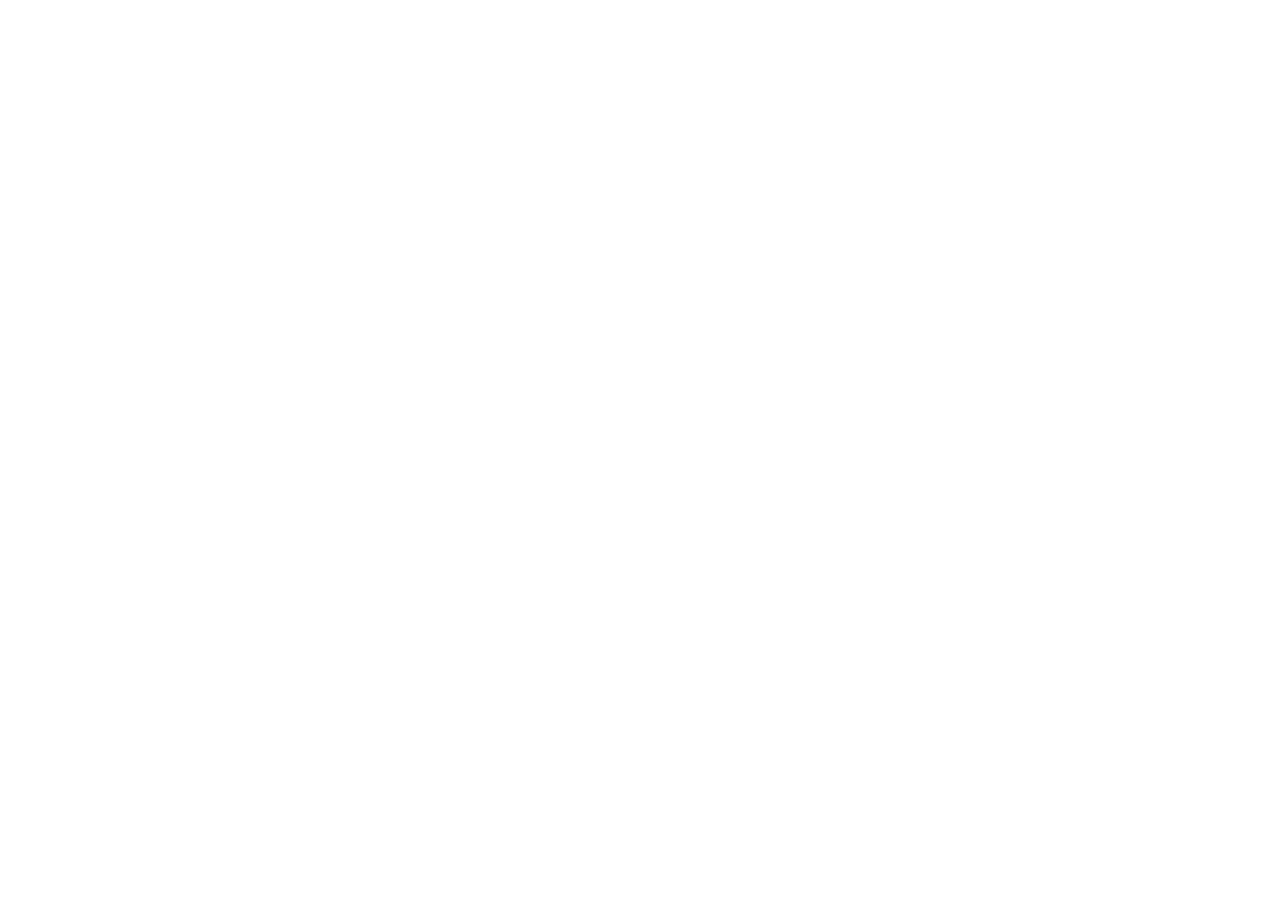
==== index.html @ 574231b0 "Ossature du projet caviste + bootstrap + jquery" ====
<!DOCTYPE html>
<html lang="fr">
<head>
  <meta charset="UTF-8">
  <meta http-equiv="X-UA-Compatible" content="IE=edge">
  <meta name="viewport" content="width=device-width, initial-scale=1.0">
  <title>Caviste</title>
  <script src="https://ajax.googleapis.com/ajax/libs/jquery/3.6.0/jquery.min.js"></script>
  <script src="js/main.js"></script>

  <link href="css/style.css" rel="stylesheet">

  <link href="https://cdn.jsdelivr.net/npm/bootstrap@5.0.0-beta3/dist/css/bootstrap.min.css" rel="stylesheet" integrity="sha384-eOJMYsd53ii+scO/bJGFsiCZc+5NDVN2yr8+0RDqr0Ql0h+rP48ckxlpbzKgwra6" crossorigin="anonymous">
  <script src="https://cdn.jsdelivr.net/npm/bootstrap@5.0.0-beta3/dist/js/bootstrap.bundle.min.js" integrity="sha384-JEW9xMcG8R+pH31jmWH6WWP0WintQrMb4s7ZOdauHnUtxwoG2vI5DkLtS3qm9Ekf" crossorigin="anonymous"></script>

  <script src="https://cdn.jsdelivr.net/npm/@popperjs/core@2.9.1/dist/umd/popper.min.js" integrity="sha384-SR1sx49pcuLnqZUnnPwx6FCym0wLsk5JZuNx2bPPENzswTNFaQU1RDvt3wT4gWFG" crossorigin="anonymous"></script>
  <script src="https://cdn.jsdelivr.net/npm/bootstrap@5.0.0-beta3/dist/js/bootstrap.min.js" integrity="sha384-j0CNLUeiqtyaRmlzUHCPZ+Gy5fQu0dQ6eZ/xAww941Ai1SxSY+0EQqNXNE6DZiVc" crossorigin="anonymous"></script>
</head>
<body>
  
</body>
</html>
---- css/style.css ----
/*
  Project main stylesheet
*/
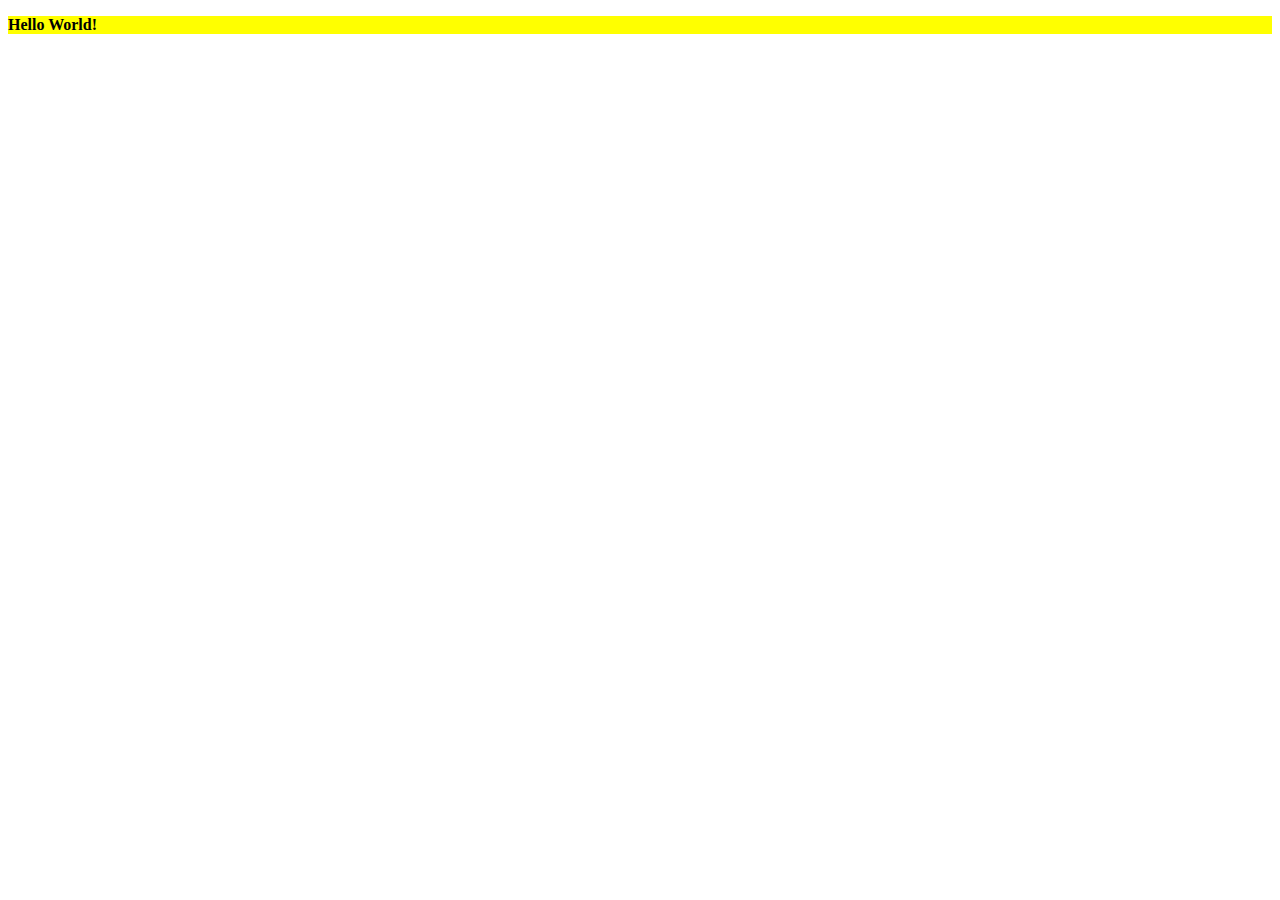
==== commit f307483c: "test" ====
--- a/index.html
+++ b/index.html
@@ -17,6 +17,7 @@
   <script src="https://cdn.jsdelivr.net/npm/bootstrap@5.0.0-beta3/dist/js/bootstrap.min.js" integrity="sha384-j0CNLUeiqtyaRmlzUHCPZ+Gy5fQu0dQ6eZ/xAww941Ai1SxSY+0EQqNXNE6DZiVc" crossorigin="anonymous"></script>
 </head>
 <body>
-  
+  <p class="p">Hello World!</p>
+
 </body>
 </html>--- a/css/style.css
+++ b/css/style.css
@@ -1,3 +1,7 @@
 /*
   Project main stylesheet
 */
+p {
+  font-weight: bold;
+  background-color: yellow;
+}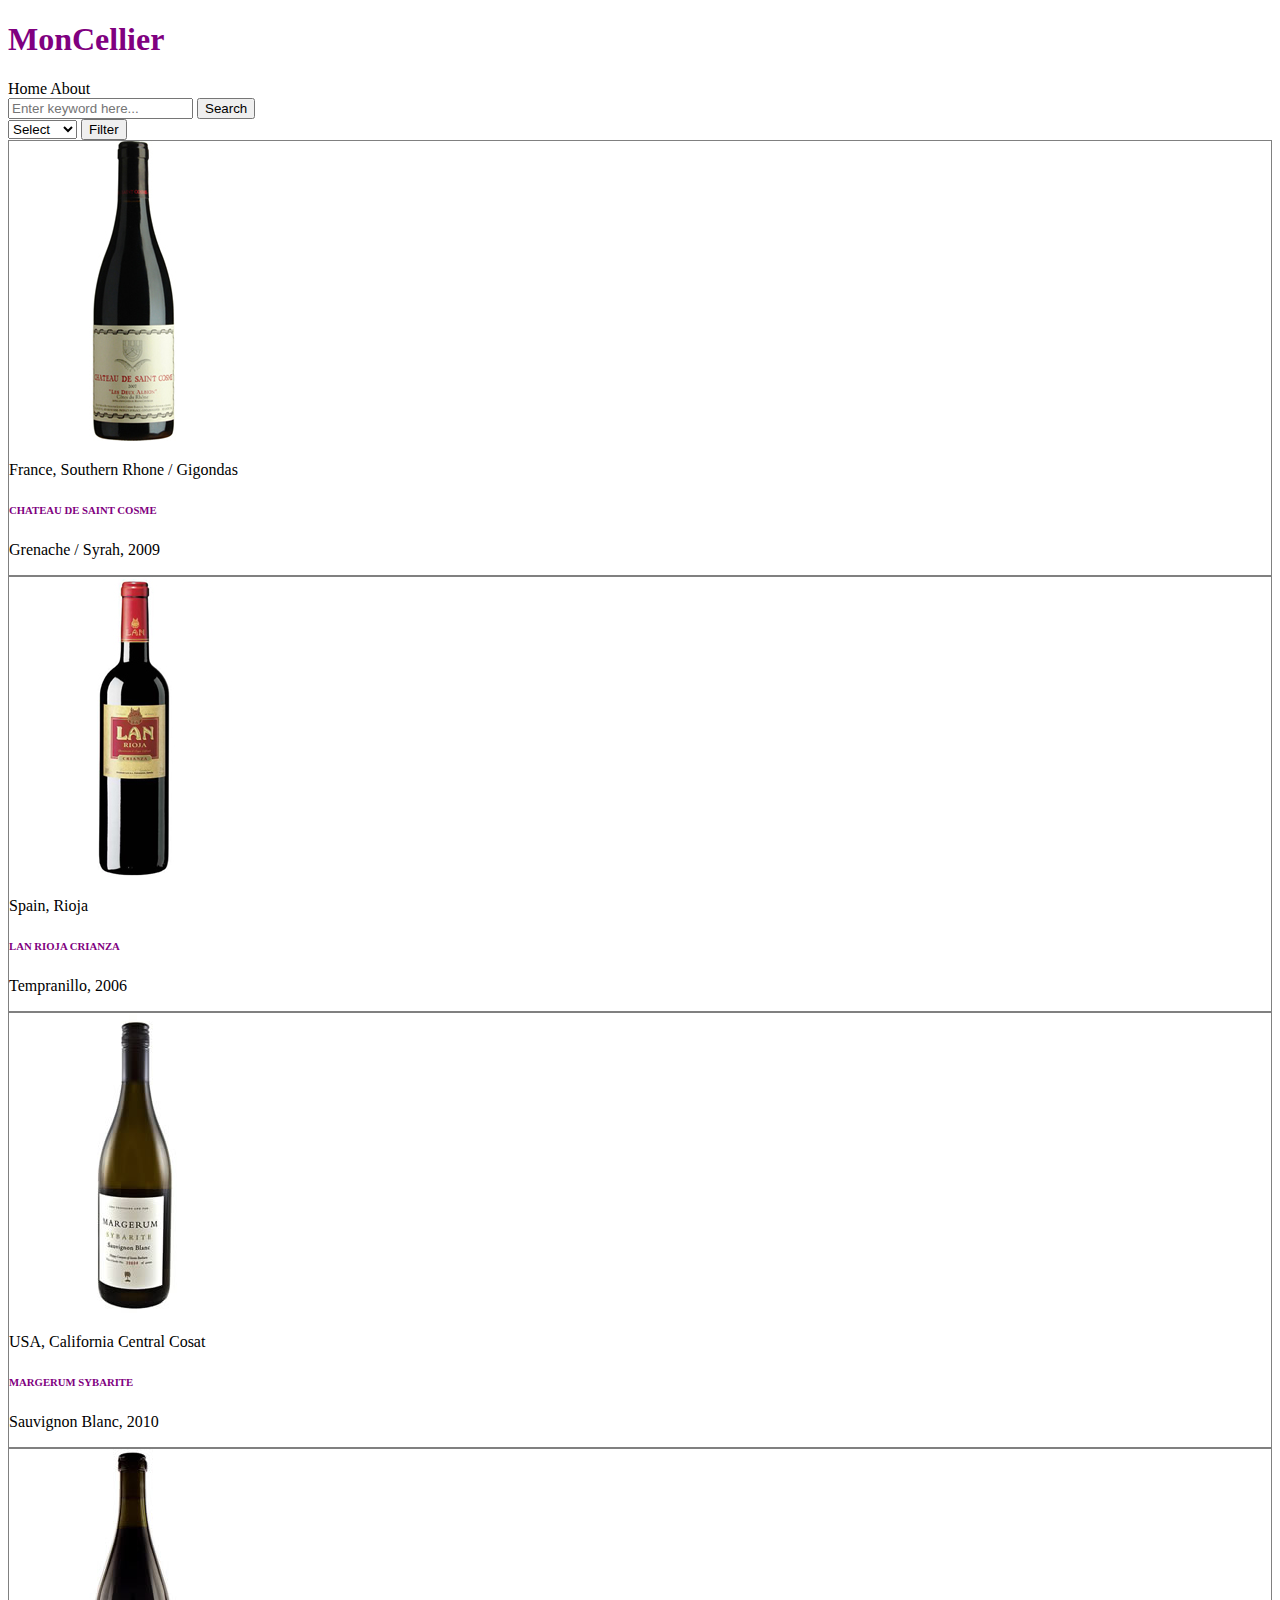
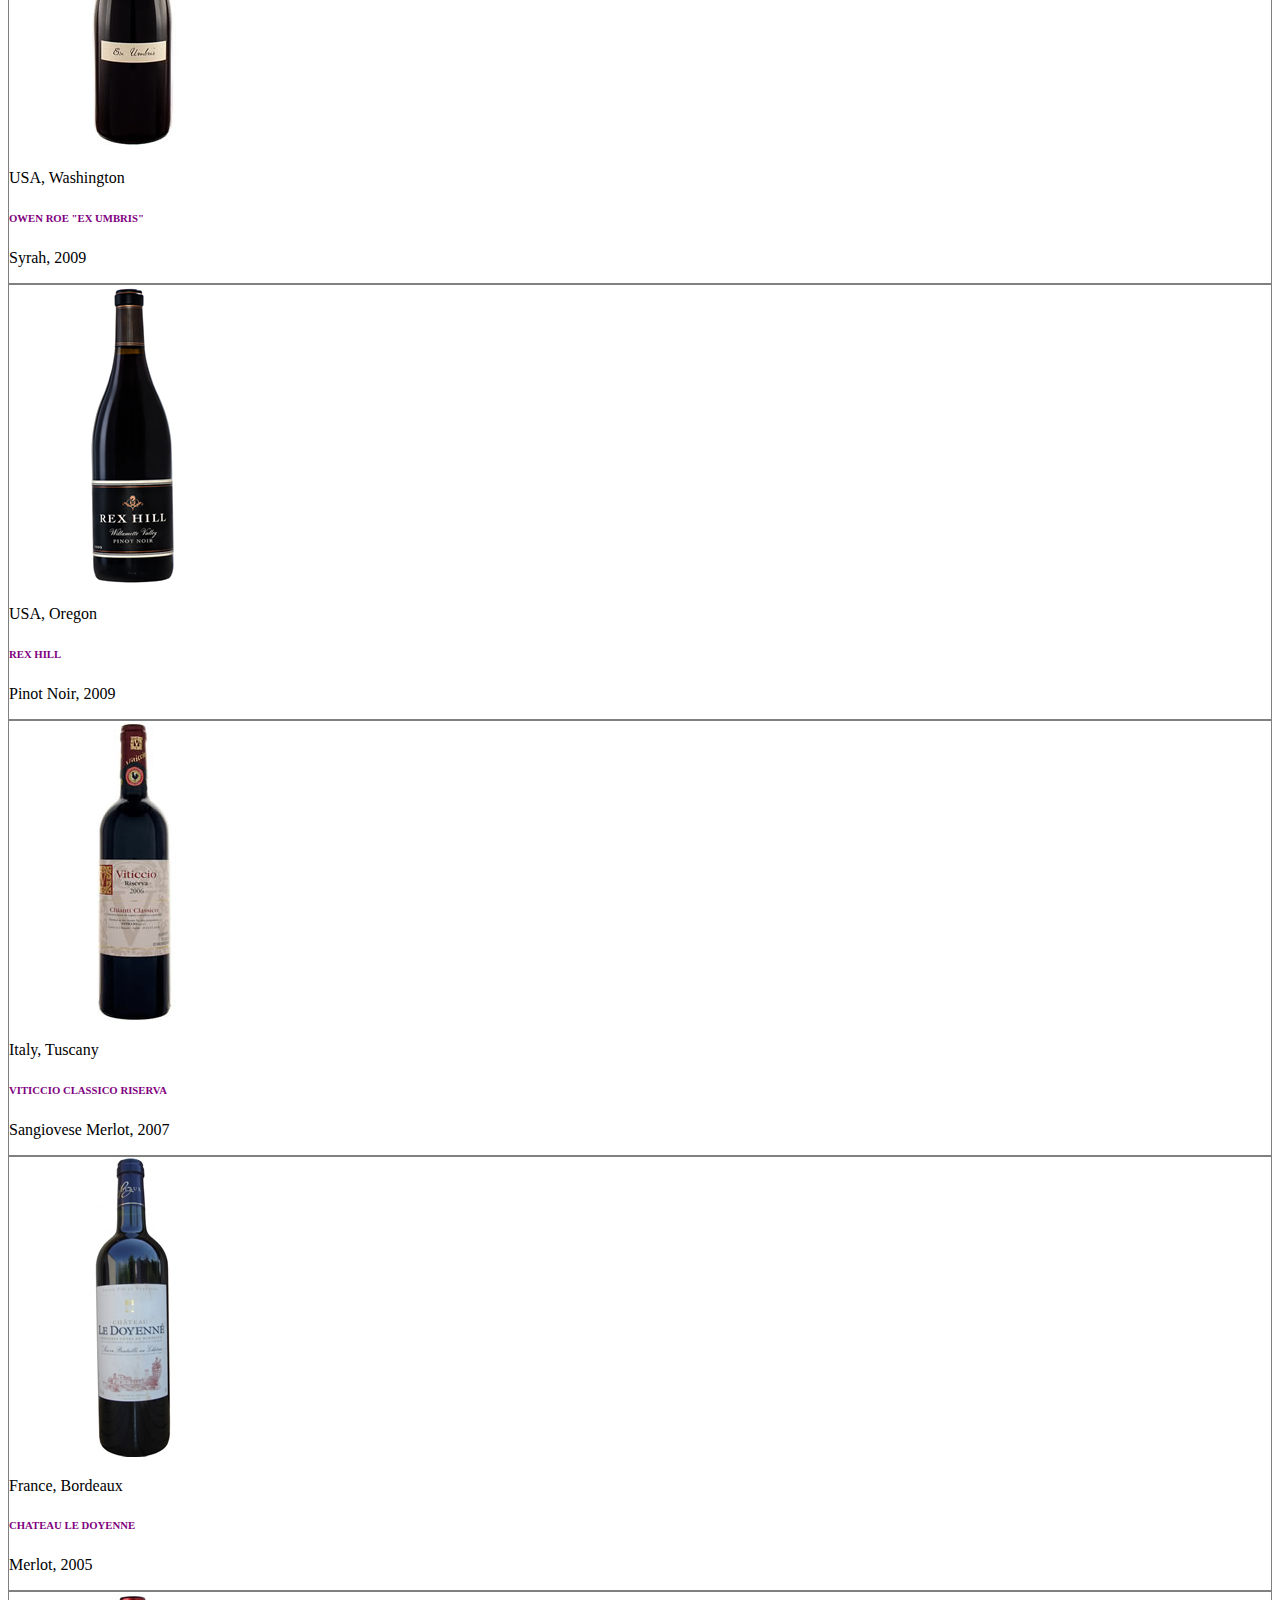
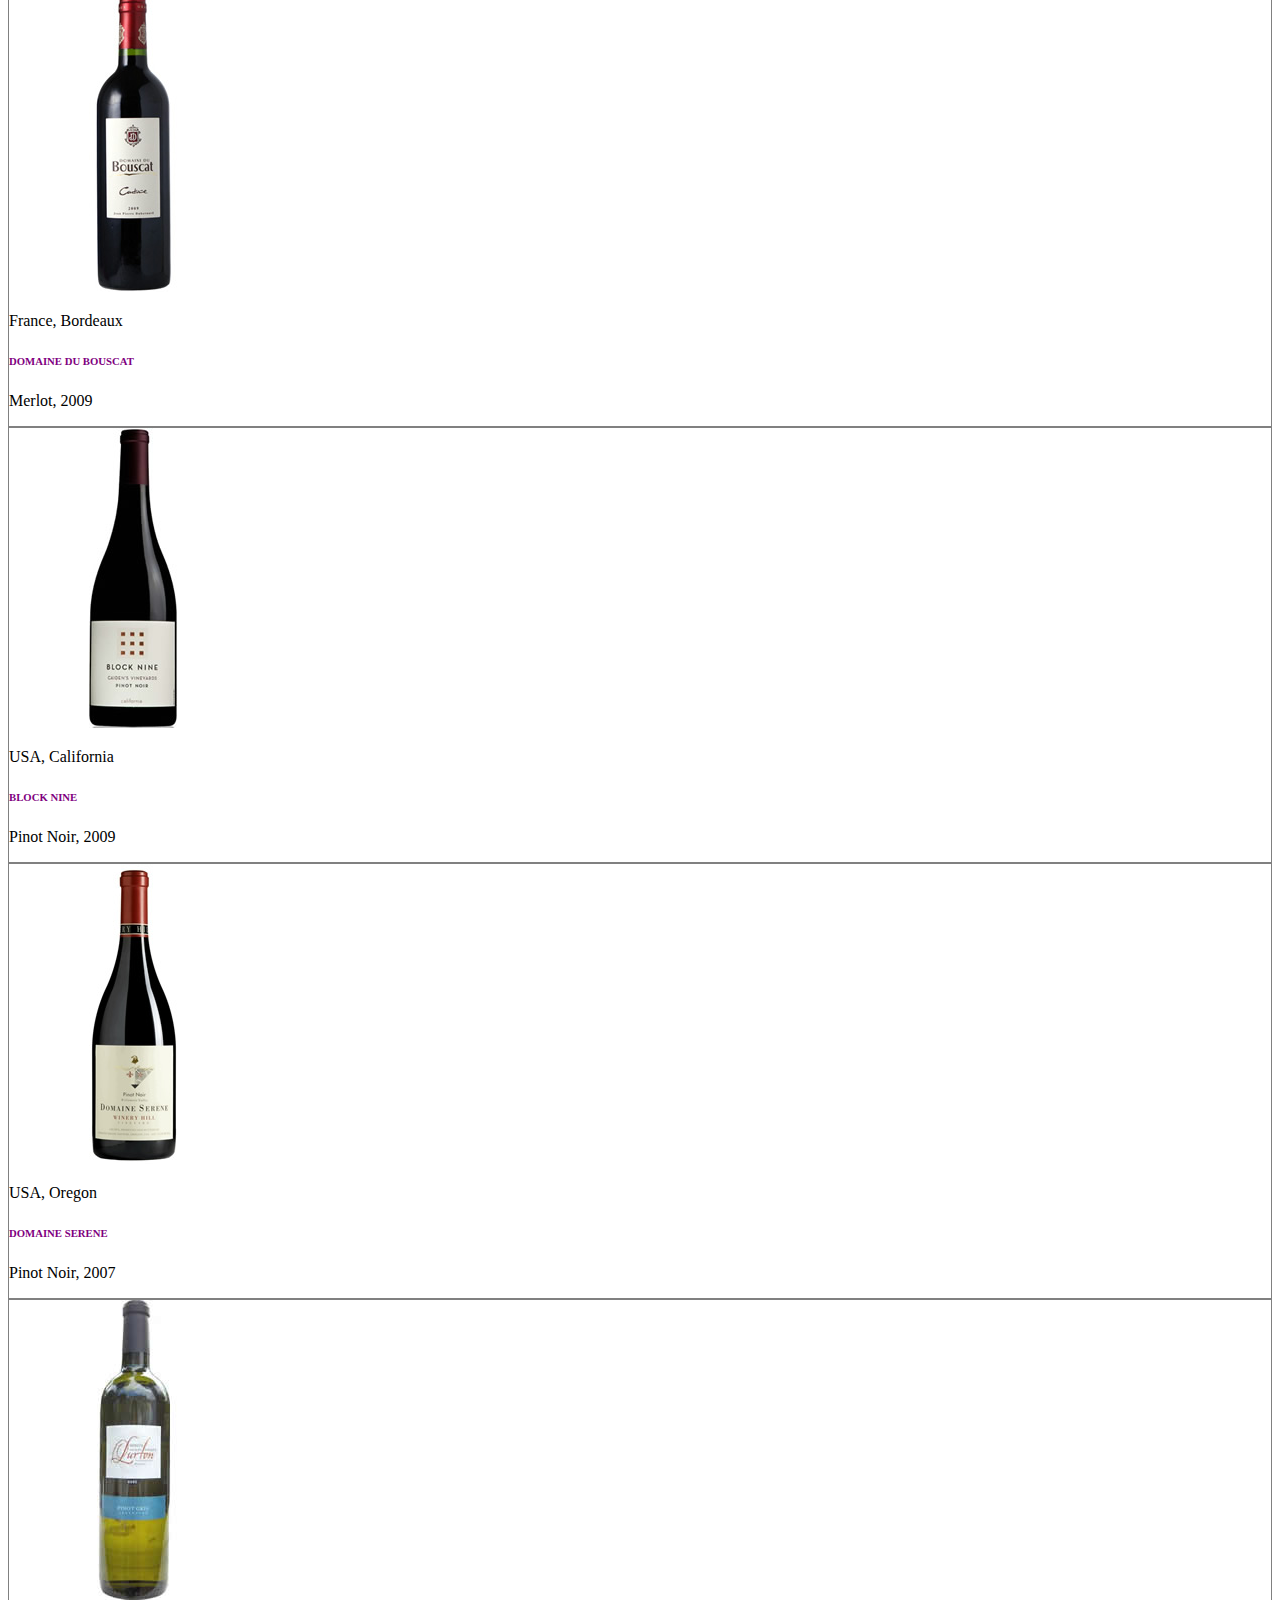
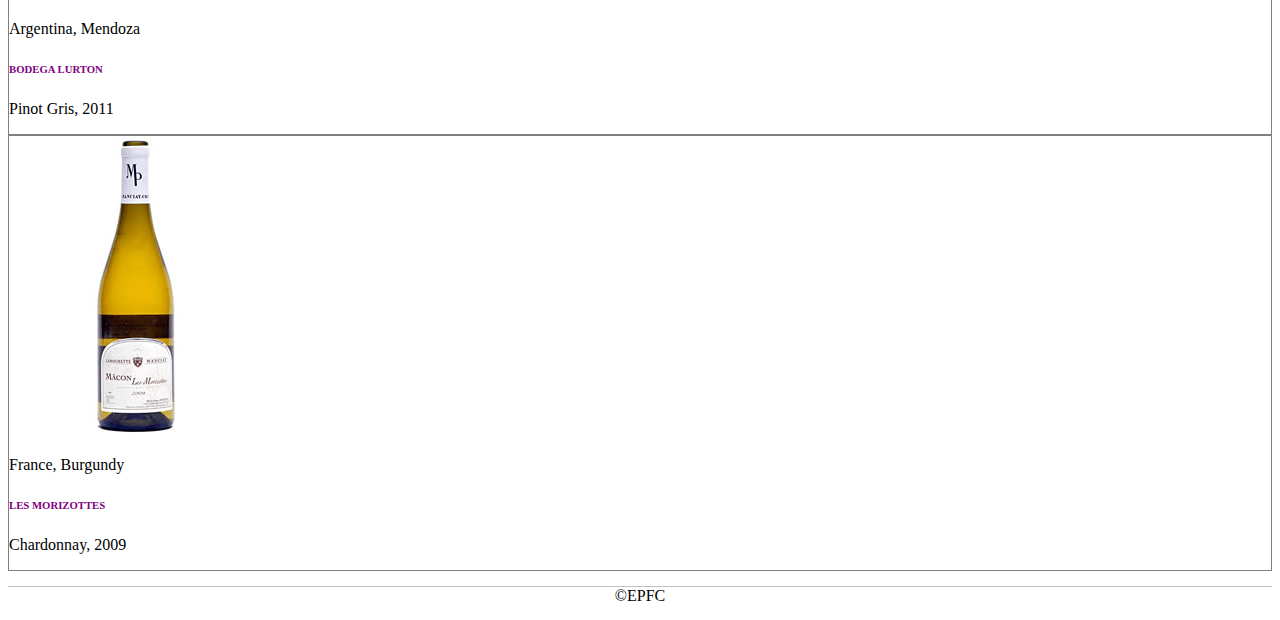
==== commit 95522b43: "Index.html created and styled. Wines added from an array of objects just to style the page." ====
--- a/index.html
+++ b/index.html
@@ -1,23 +1,146 @@
 <!DOCTYPE html>
 <html lang="fr">
-<head>
-  <meta charset="UTF-8">
-  <meta http-equiv="X-UA-Compatible" content="IE=edge">
-  <meta name="viewport" content="width=device-width, initial-scale=1.0">
-  <title>Caviste</title>
-  <script src="https://ajax.googleapis.com/ajax/libs/jquery/3.6.0/jquery.min.js"></script>
-  <script src="js/main.js"></script>
+  <head>
+    <meta charset="UTF-8" />
+    <meta http-equiv="X-UA-Compatible" content="IE=edge" />
+    <meta name="viewport" content="width=device-width, initial-scale=1.0" />
+    <title>MonCellier</title>
+    <!-- jQuery -->
+    <script
+      src="https://ajax.googleapis.com/ajax/libs/jquery/3.6.0/jquery.min.js"
+      defer
+    ></script>
 
-  <link href="css/style.css" rel="stylesheet">
+    <!-- Bootstrap -->
+    <link
+      href="https://cdn.jsdelivr.net/npm/bootstrap@5.0.0-beta3/dist/css/bootstrap.min.css"
+      rel="stylesheet"
+      integrity="sha384-eOJMYsd53ii+scO/bJGFsiCZc+5NDVN2yr8+0RDqr0Ql0h+rP48ckxlpbzKgwra6"
+      crossorigin="anonymous"
+    />
+    <script
+      src="https://cdn.jsdelivr.net/npm/bootstrap@5.0.0-beta3/dist/js/bootstrap.bundle.min.js"
+      integrity="sha384-JEW9xMcG8R+pH31jmWH6WWP0WintQrMb4s7ZOdauHnUtxwoG2vI5DkLtS3qm9Ekf"
+      crossorigin="anonymous"
+      defer
+    ></script>
 
-  <link href="https://cdn.jsdelivr.net/npm/bootstrap@5.0.0-beta3/dist/css/bootstrap.min.css" rel="stylesheet" integrity="sha384-eOJMYsd53ii+scO/bJGFsiCZc+5NDVN2yr8+0RDqr0Ql0h+rP48ckxlpbzKgwra6" crossorigin="anonymous">
-  <script src="https://cdn.jsdelivr.net/npm/bootstrap@5.0.0-beta3/dist/js/bootstrap.bundle.min.js" integrity="sha384-JEW9xMcG8R+pH31jmWH6WWP0WintQrMb4s7ZOdauHnUtxwoG2vI5DkLtS3qm9Ekf" crossorigin="anonymous"></script>
-
-  <script src="https://cdn.jsdelivr.net/npm/@popperjs/core@2.9.1/dist/umd/popper.min.js" integrity="sha384-SR1sx49pcuLnqZUnnPwx6FCym0wLsk5JZuNx2bPPENzswTNFaQU1RDvt3wT4gWFG" crossorigin="anonymous"></script>
-  <script src="https://cdn.jsdelivr.net/npm/bootstrap@5.0.0-beta3/dist/js/bootstrap.min.js" integrity="sha384-j0CNLUeiqtyaRmlzUHCPZ+Gy5fQu0dQ6eZ/xAww941Ai1SxSY+0EQqNXNE6DZiVc" crossorigin="anonymous"></script>
-</head>
-<body>
-  <p class="p">Hello World!</p>
-
-</body>
-</html>+    <!-- Project -->
+    <script src="js/main.js" defer></script>
+    <link href="css/style.css" rel="stylesheet" />
+  </head>
+  <body>
+    <header class="container d-flex flex-wrap justify-content-center">
+      <div class="col-12 col-lg-auto mb-2 mb-lg-0 me-lg-auto">
+        <a><h1 class="title">MonCellier</h1></a>
+      </div>
+      <nav class="d-flex text-end align-items-center">
+        <a href="#" class="px-3 menu-item">Home</a>
+        <a href="#" class="px-3 menu-item">About</a>
+      </nav>
+    </header>
+    <div class="container pt-2">
+      <div class="row">
+        <form id="frmSearch" action="#" method="get" class="col-3">
+          <input
+            type="text"
+            name="keyword"
+            id="keyword"
+            placeholder="Enter keyword here..."
+            class="col-7 mx-2"
+          />
+          <button
+            id="btSearch"
+            name="btSearch"
+            type="button"
+            class="btn btn-success col-4"
+          >
+            Search
+          </button>
+        </form>
+        <form id="frmFilter" action="#" method="get" class="col-3">
+          <select name="filters" id="filters" class="col-8 mx-2">
+            <option value="">Select</option>
+            <option value="grapes">Grapes</option>
+            <option value="country">Country</option>
+            <option value="region">Region</option>
+            <option value="year">Year</option>
+          </select>
+          <button
+            id="btFilter"
+            name="btFilter"
+            type="button"
+            class="btn btn-primary col-3"
+          >
+            Filter
+          </button>
+        </form>
+      </div>
+    </div>
+    <main class="container py-4">
+      <div id="wines" class="row d-flex flex-wrap justify-content-between">
+        <!-- <div class="col-3 wine-block m-2">
+        <div>
+        <a><img src="#" alt="wine1"></a>
+        </div>
+        <div>
+          <p>Pays, region</p>
+          <h6>Nom vin</h6>
+          <p>Grapes</p>
+        </div>
+      </div>
+      <div class="col-3 wine-block m-2">
+        <div>
+          <a><img src="./images/block_nine.jpg" alt="wine1"></a>
+        </div>
+        <div>
+          <p>USA, California</p>
+          <h6>BLOCK NINE</h6>
+          <p>Pinot Noir</p>
+        </div>
+      </div>
+      <div class="col-3 wine-block m-2">
+        <div>
+          <a><img src="#" alt="wine1"></a>
+        </div>
+        <div>
+          <p>Pays, region</p>
+          <h6>Nom vin</h6>
+          <p>Grapes</p>
+        </div>
+      </div>
+      <div class="col-3 wine-block m-2">
+        <div>
+          <a><img src="#" alt="wine1"></a>
+        </div>
+        <div>
+          <p>Pays, region</p>
+          <h6>Nom vin</h6>
+          <p>Grapes</p>
+        </div>
+      </div>
+      <div class="col-3 wine-block m-2">
+        <div>
+          <a><img src="#" alt="wine1"></a>
+        </div>
+        <div>
+          <p>Pays, region</p>
+          <h6>Nom vin</h6>
+          <p>Grapes</p>
+        </div>
+      </div>
+      <div class="col-3 wine-block m-2">
+        <div>
+          <a><img src="#" alt="wine1"></a>
+        </div>
+        <div>
+          <p>Pays, region</p>
+          <h6>Nom vin</h6>
+          <p>Grapes</p>
+        </div>
+      </div> -->
+      </div>
+    </main>
+    <footer>&copy;EPFC</footer>
+  </body>
+</html>
--- a/css/style.css
+++ b/css/style.css
@@ -1,7 +1,29 @@
 /*
   Project main stylesheet
 */
-p {
-  font-weight: bold;
-  background-color: yellow;
-}+h1.title, h6>a {
+  color: purple;
+}
+
+h6>a {
+  text-decoration: none;
+}
+
+h6>a:hover, .menu-item:hover {
+  color: rgb(210, 5, 218);
+}
+
+a.menu-item {
+  color: black;
+  text-decoration: none;
+}
+
+div.wine-block {
+  border: 1px solid gray;
+}
+
+footer {
+    text-align: center;
+    border-top: 1px solid silver;
+    margin: 15px 0;
+}
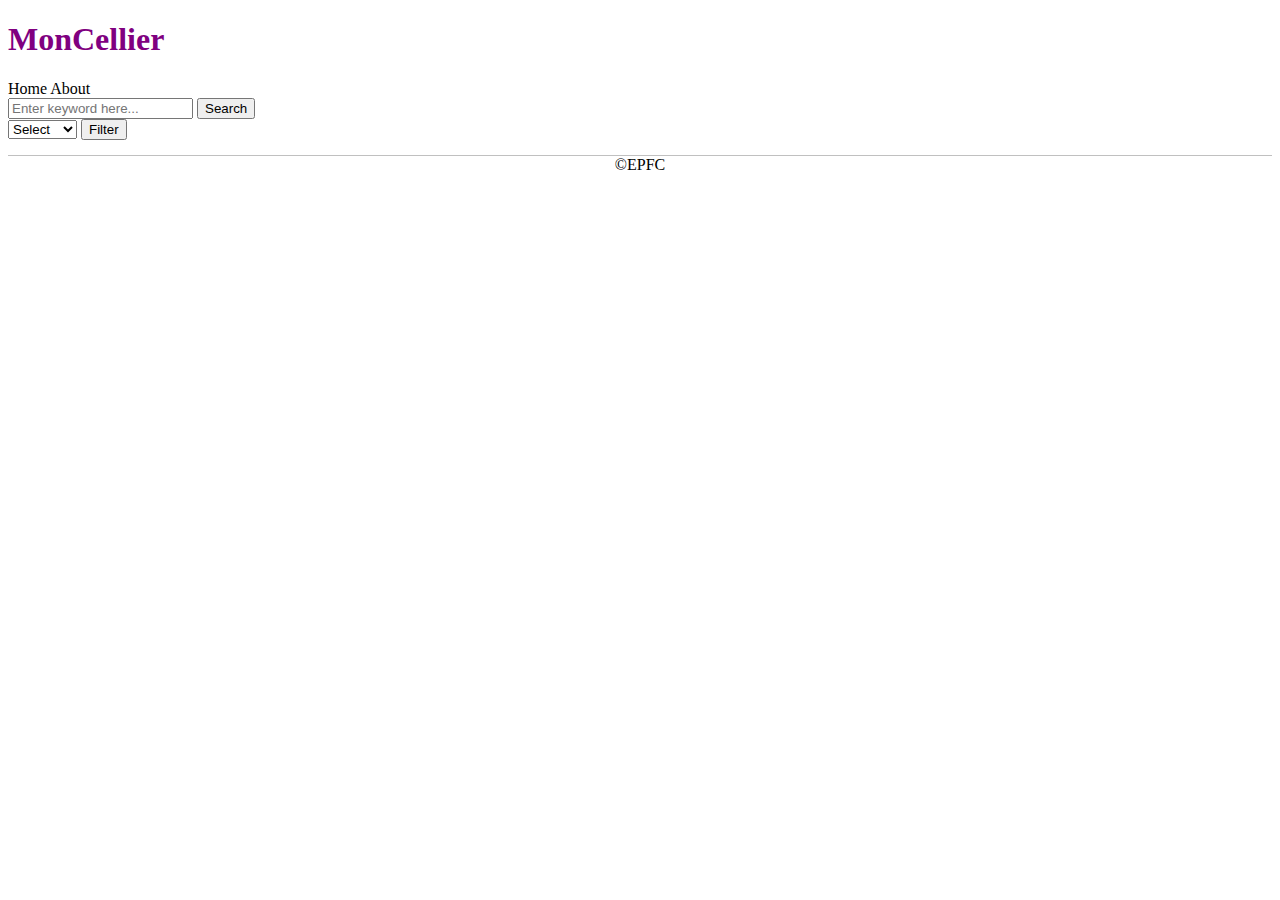
==== commit 4f661787: "List of wines shown coming from the API + page wine.html and about.html created" ====
--- a/index.html
+++ b/index.html
@@ -32,11 +32,11 @@
   <body>
     <header class="container d-flex flex-wrap justify-content-center">
       <div class="col-12 col-lg-auto mb-2 mb-lg-0 me-lg-auto">
-        <a><h1 class="title">MonCellier</h1></a>
+        <a href="index.html" class="title"><h1 class="title">MonCellier</h1></a>
       </div>
       <nav class="d-flex text-end align-items-center">
-        <a href="#" class="px-3 menu-item">Home</a>
-        <a href="#" class="px-3 menu-item">About</a>
+        <a href="index.html" class="px-3 menu-item">Home</a>
+        <a href="about.html" class="px-3 menu-item">About</a>
       </nav>
     </header>
     <div class="container pt-2">
--- a/css/style.css
+++ b/css/style.css
@@ -3,6 +3,10 @@
 */
 h1.title, h6>a {
   color: purple;
+}
+
+a.title {
+  text-decoration: none;
 }
 
 h6>a {
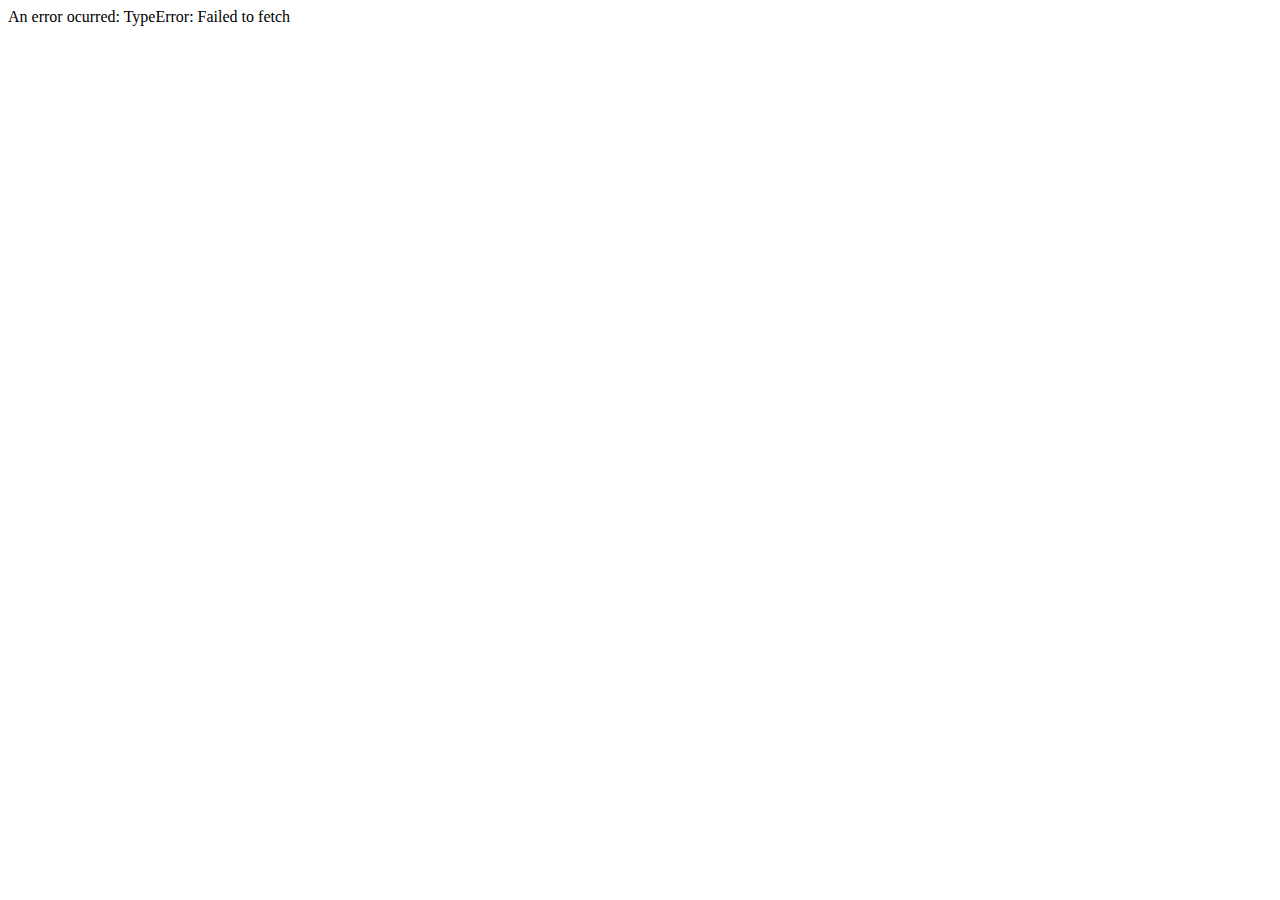
==== commit 03474e05: "Style changed and wine description added from the API" ====
--- a/index.html
+++ b/index.html
@@ -1,5 +1,5 @@
 <!DOCTYPE html>
-<html lang="fr">
+<html lang="en">
   <head>
     <meta charset="UTF-8" />
     <meta http-equiv="X-UA-Compatible" content="IE=edge" />
@@ -30,16 +30,17 @@
     <link href="css/style.css" rel="stylesheet" />
   </head>
   <body>
-    <header class="container d-flex flex-wrap justify-content-center">
+    <header class="container-fluid d-flex flex-wrap justify-content-center">
       <div class="col-12 col-lg-auto mb-2 mb-lg-0 me-lg-auto">
         <a href="index.html" class="title"><h1 class="title">MonCellier</h1></a>
       </div>
       <nav class="d-flex text-end align-items-center">
         <a href="index.html" class="px-3 menu-item">Home</a>
         <a href="about.html" class="px-3 menu-item">About</a>
+        <a href="login.html" class="px-3 menu-item">Log in</a>
       </nav>
     </header>
-    <div class="container pt-2">
+    <div class="container-fluid pt-2">
       <div class="row">
         <form id="frmSearch" action="#" method="get" class="col-3">
           <input
@@ -58,89 +59,80 @@
             Search
           </button>
         </form>
-        <form id="frmFilter" action="#" method="get" class="col-3">
-          <select name="filters" id="filters" class="col-8 mx-2">
-            <option value="">Select</option>
+        <form id="frmFilter" action="#" method="get" class="col-6">
+          <select name="filters" id="filters" class="col-3 mx-2">
+            <option value=""></option>
             <option value="grapes">Grapes</option>
             <option value="country">Country</option>
             <option value="region">Region</option>
-            <option value="year">Year</option>
+          </select>
+          <select name="filterYear" id="filterYear" class="col-3 mx-2">
+            <option value=""></option>
+            <option value="">2020</option>
+            <option value="">2019</option>
+            <option value="">2018</option>
+            <option value="">2017</option>
           </select>
           <button
             id="btFilter"
             name="btFilter"
             type="button"
-            class="btn btn-primary col-3"
+            class="btn btn-primary col-2"
           >
             Filter
           </button>
         </form>
       </div>
     </div>
-    <main class="container py-4">
-      <div id="wines" class="row d-flex flex-wrap justify-content-between">
-        <!-- <div class="col-3 wine-block m-2">
-        <div>
-        <a><img src="#" alt="wine1"></a>
+    <hr>
+    <main class="container-fluid  py-4">
+      <div class="row d-flex flex-wrap">
+        <div class="col-3 md-3 mb-5">
+          <ul id="list" class="list-group">
+            
+          </ul>
         </div>
-        <div>
-          <p>Pays, region</p>
-          <h6>Nom vin</h6>
-          <p>Grapes</p>
+        <div class="wineCard col row">
+            <div class="col">
+            <img src="/images/generic.jpg" id="pictureWine" alt="wine 1"> 
+            </div>
+          <div class="col align-self-center">
+            <ul class="wineDescription">
+              <span id="idWine" class="h4 d-inline">&#35;Id</span>
+              <li id="nameWine" class="h4 d-inline">Name</li>
+              <li id="grapesWine">Grapes</li>
+              <li id="yearWine">Year</li>
+              <li id="countryWine">Country</li>
+              <li id="regionWine">Region</li>
+              <li id="capacityWine">Capacity</li>
+              <li id="colorWine">Color</li>
+              <li id="priceWine">Price</li>
+            </ul>         
+          </div>
+        <div class="col mt-3">         
+          <ul class="tabs">
+            <li data-tab-target="#description" class=" active tab">Description</li>
+            <li data-tab-target="#comments" class="tab">Comments</li>
+            <li data-tab-target="#notes" class="tab">Personal notes</li>
+          </ul>
+          <div class="tab-content">
+            <div id="description" data-tab-content class="active">
+                <p id="descriptionWine"></p>
+            </div>
+
+            <div id="comments" data-tab-content>
+                <p></p>
+            </div>
+            <div id="notes" data-tab-content>
+                <p></p>
+            </div>
+            </div>
         </div>
       </div>
-      <div class="col-3 wine-block m-2">
-        <div>
-          <a><img src="./images/block_nine.jpg" alt="wine1"></a>
         </div>
-        <div>
-          <p>USA, California</p>
-          <h6>BLOCK NINE</h6>
-          <p>Pinot Noir</p>
-        </div>
-      </div>
-      <div class="col-3 wine-block m-2">
-        <div>
-          <a><img src="#" alt="wine1"></a>
-        </div>
-        <div>
-          <p>Pays, region</p>
-          <h6>Nom vin</h6>
-          <p>Grapes</p>
-        </div>
-      </div>
-      <div class="col-3 wine-block m-2">
-        <div>
-          <a><img src="#" alt="wine1"></a>
-        </div>
-        <div>
-          <p>Pays, region</p>
-          <h6>Nom vin</h6>
-          <p>Grapes</p>
-        </div>
-      </div>
-      <div class="col-3 wine-block m-2">
-        <div>
-          <a><img src="#" alt="wine1"></a>
-        </div>
-        <div>
-          <p>Pays, region</p>
-          <h6>Nom vin</h6>
-          <p>Grapes</p>
-        </div>
-      </div>
-      <div class="col-3 wine-block m-2">
-        <div>
-          <a><img src="#" alt="wine1"></a>
-        </div>
-        <div>
-          <p>Pays, region</p>
-          <h6>Nom vin</h6>
-          <p>Grapes</p>
-        </div>
-      </div> -->
-      </div>
+        
     </main>
+   
     <footer>&copy;EPFC</footer>
   </body>
 </html>
--- a/css/style.css
+++ b/css/style.css
@@ -1,19 +1,38 @@
 /*
   Project main stylesheet
 */
-h1.title, h6>a {
+
+/* index style */
+div img {
+  padding-left: 100px;
+}
+
+span#idWine {
+  border: 1px solid gray;
+  border-radius: 10px;
+  background-color: gray;
+  padding: 3px 10px;
+  color: white;
+
+}
+
+ul.wineDescription  > li {
+  list-style-type: none;
+  padding-bottom: 5px;
+  margin-top: 5px;
+}
+
+li#nameWine {
   color: purple;
 }
 
 a.title {
   text-decoration: none;
+  color: purple;
 }
 
-h6>a {
-  text-decoration: none;
-}
 
-h6>a:hover, .menu-item:hover {
+.menu-item:hover {
   color: rgb(210, 5, 218);
 }
 
@@ -22,12 +41,69 @@
   text-decoration: none;
 }
 
-div.wine-block {
-  border: 1px solid gray;
+ul.list-group {
+  cursor: pointer;
+}
+
+.list-group-item.active {
+  background-color: purple;
+  color: white;
+  border-color: purple;
+  font-weight: bold;
 }
 
 footer {
     text-align: center;
     border-top: 1px solid silver;
-    margin: 15px 0;
+    margin: 5px 0;
 }
+
+
+/* Wine tabs */
+[data-tab-content] {
+  display: none;
+}
+
+.active[data-tab-content]{
+  display: block;
+}
+
+.tabs {
+  display: flex;
+  list-style-type: none;
+  margin: 0 230px 0 230px;
+  background-color: lightgray;
+  padding: 0;
+  border: 1px solid gray;
+  border-bottom: none;
+}
+
+.tab {
+  cursor: pointer;
+  padding: 10px 20px 10px 20px;
+  border: 1px solid gray;
+  border-bottom: none;
+  margin: 2px 5px 0px 2px;
+  background-color: white;
+}
+
+.tab.active {
+  background-color: purple;
+  color: white;
+}
+
+.tab:hover {
+  background-color: purple;
+  color: white;
+}
+
+.tab-content {
+  margin: 0 230px 0 230px;
+  padding: 5px 5px;
+  border: 1px solid gray;
+  border-top: none;
+}
+
+#wine {
+  display: none;
+}